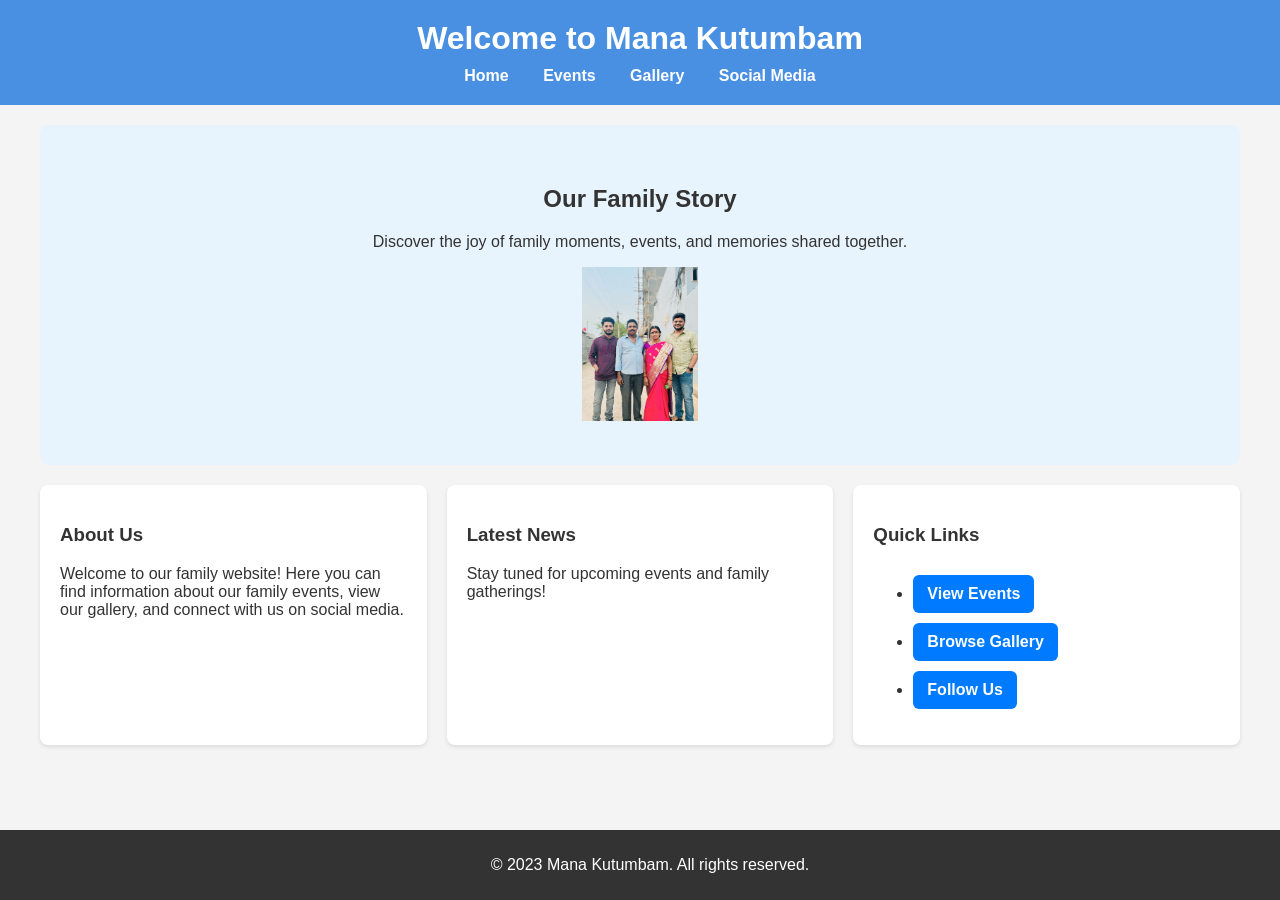
==== public/index.html @ e39eaea1 "added changes" ====
<!DOCTYPE html>
<html lang="en">
<head>
    <meta charset="UTF-8">
    <meta name="viewport" content="width=device-width, initial-scale=1.0">
    <title>Mana Kutumbam</title>
    <link rel="stylesheet" href="styles.css">
</head>
<body class="index-page">
    <header>
        <h1>Welcome to Mana Kutumbam</h1>
        <nav>
            <ul>
                <li><a href="index.html">Home</a></li>
                <li><a href="events.html">Events</a></li>
                <li><a href="gallery.html">Gallery</a></li>
                <li><a href="social.html">Social Media</a></li>
            </ul>
        </nav>
    </header>
    
    <main>
        <section class="hero">
            <h2>Our Family Story</h2>
            <p>Discover the joy of family moments, events, and memories shared together.</p>
            <img src="images/hero.jpg" alt="Family Hero Image" style="max-width: 10%; height: auto;">
        </section>
        
        <section class="cards">
            <div class="card">
                <h3>About Us</h3>
                <p>Welcome to our family website! Here you can find information about our family events, view our gallery, and connect with us on social media.</p>
            </div>
            <div class="card">
                <h3>Latest News</h3>
                <p>Stay tuned for upcoming events and family gatherings!</p>
            </div>
            <div class="card">
                <h3>Quick Links</h3>
                <ul>
                    <li><a href="events.html">View Events</a></li>
                    <li><a href="gallery.html">Browse Gallery</a></li>
                    <li><a href="social.html">Follow Us</a></li>
                </ul>
            </div>
        </section>
    </main>
    
    <footer>
        <p>&copy; 2023 Mana Kutumbam. All rights reserved.</p>
    </footer>
    
    <script src="js/script.js"></script>
</body>
</html>
---- public/styles.css ----
/* ================= GLOBAL ================= */
body {
    font-family: Arial, sans-serif;
    margin: 0;
    padding: 0;
    background-color: #f4f4f4;
    color: #333;
}

header {
    color: white;
    padding: 20px;
    text-align: center;
}

header h1 {
    margin: 0;
}

nav ul {
    list-style-type: none;
    padding: 0;
    margin: 10px 0 0 0;
}

nav ul li {
    display: inline;
    margin: 0 15px;
}

nav ul li a {
    color: white;
    text-decoration: none;
    font-weight: bold;
}

nav ul li a:hover {
    color: #ffd700;
}

main {
    padding: 20px;
    max-width: 1200px;
    margin: 0 auto;
    padding-bottom: 80px;
}

.hero {
    text-align: center;
    padding: 40px 20px;
    border-radius: 8px;
    margin-bottom: 20px;
}

/* ================= DEFAULT CARDS (ALL PAGES) ================= */
.cards {
    display: flex;
    flex-wrap: wrap;
    gap: 20px;
}

.card {
    background-color: white;
    padding: 20px;
    border-radius: 8px;
    box-shadow: 0 2px 4px rgba(0,0,0,0.1);
    flex: 1 1 300px;
    color: #333;
}

/* ================= GALLERY ONLY ================= */
body.gallery-page .cards {
    display: grid;
    grid-template-columns: repeat(auto-fill, minmax(250px, 1fr));
}

body.gallery-page .card {
    padding: 0;
    height: 250px;
    overflow: hidden;
    border-radius: 10px;
    cursor: pointer;
}

body.gallery-page .card img {
    width: 100%;
    height: 100%;
    object-fit: cover;
    transition: transform 0.3s ease;
}

body.gallery-page .card:hover img {
    transform: scale(1.05);
}

/* ================= BUTTON ================= */
.card a {
    display: inline-block;
    padding: 10px 14px;
    background: #007bff;
    color: white;
    border-radius: 6px;
    text-decoration: none;
    font-weight: bold;
    margin-top: 10px;
}

.card a:hover {
    background: #0056b3;
}

/* ================= FOOTER ================= */
footer {
    color: white;
    text-align: center;
    padding: 10px;
    position: fixed;
    width: 100%;
    bottom: 0;
}

/* ================= PAGE COLORS ================= */
body.index-page header { background-color: #4a90e2; }
body.index-page .hero { background-color: #e8f4fd; }
body.index-page footer { background-color: #333; }

body.events-page header { background-color: #28a745; }
body.events-page .hero { background-color: #d4edda; }
body.events-page footer { background-color: #155724; }

body.gallery-page header { background-color: #6f42c1; }
body.gallery-page .hero { background-color: #e2d9f3; }
body.gallery-page footer { background-color: #4c2882; }

body.social-page header { background-color: #fd7e14; }
body.social-page .hero { background-color: #ffeaa7; }
body.social-page footer { background-color: #d9534f; }

/* ================= EVENT LIST ================= */
#event-list {
    list-style-type: none;
    padding: 0;
}

#event-list li {
    padding: 10px 0;
    border-bottom: 1px solid #eee;
    display: flex;
    justify-content: space-between;
}

#event-list li button {
    background: #dc3545;
    color: white;
    border: none;
    padding: 5px 10px;
    border-radius: 4px;
}

/* ================= FORM ================= */
.add-event-form label {
    display: block;
    margin-top: 10px;
    font-weight: bold;
}

.add-event-form input,
.add-event-form textarea {
    width: 100%;
    padding: 8px;
    margin-bottom: 10px;
}

.add-event-form button {
    background: #28a745;
    color: white;
    padding: 10px;
    width: 100%;
    border: none;
}

/* ================= MODAL (EVENT) ================= */
.modal {
    display: none;
    position: fixed;
    z-index: 1;
    left: 0;
    top: 0;
    width: 100%;
    height: 100%;
    background-color: rgba(0,0,0,0.4);
}

.modal-content {
    background-color: #fff;
    margin: 15% auto;
    padding: 20px;
    width: 80%;
    max-width: 500px;
    border-radius: 8px;
}

.close {
    float: right;
    font-size: 28px;
    cursor: pointer;
}

/* ================= IMAGE MODAL ================= */
.image-modal {
    display: none;
    position: fixed;
    z-index: 999;
    top: 0;
    left: 0;
    width: 100%;
    height: 100%;
    background-color: rgba(0,0,0,0.95);
}

.image-modal img {
    display: block;
    margin: auto;
    max-width: 90%;
    max-height: 85%;
    margin-top: 40px;
    border-radius: 10px;
}

.close-btn {
    position: absolute;
    top: 20px;
    right: 40px;
    color: white;
    font-size: 40px;
    cursor: pointer;
}

/* ================= RESPONSIVE ================= */
@media (max-width: 768px) {
    nav ul li {
        display: block;
        margin: 5px 0;
    }
}
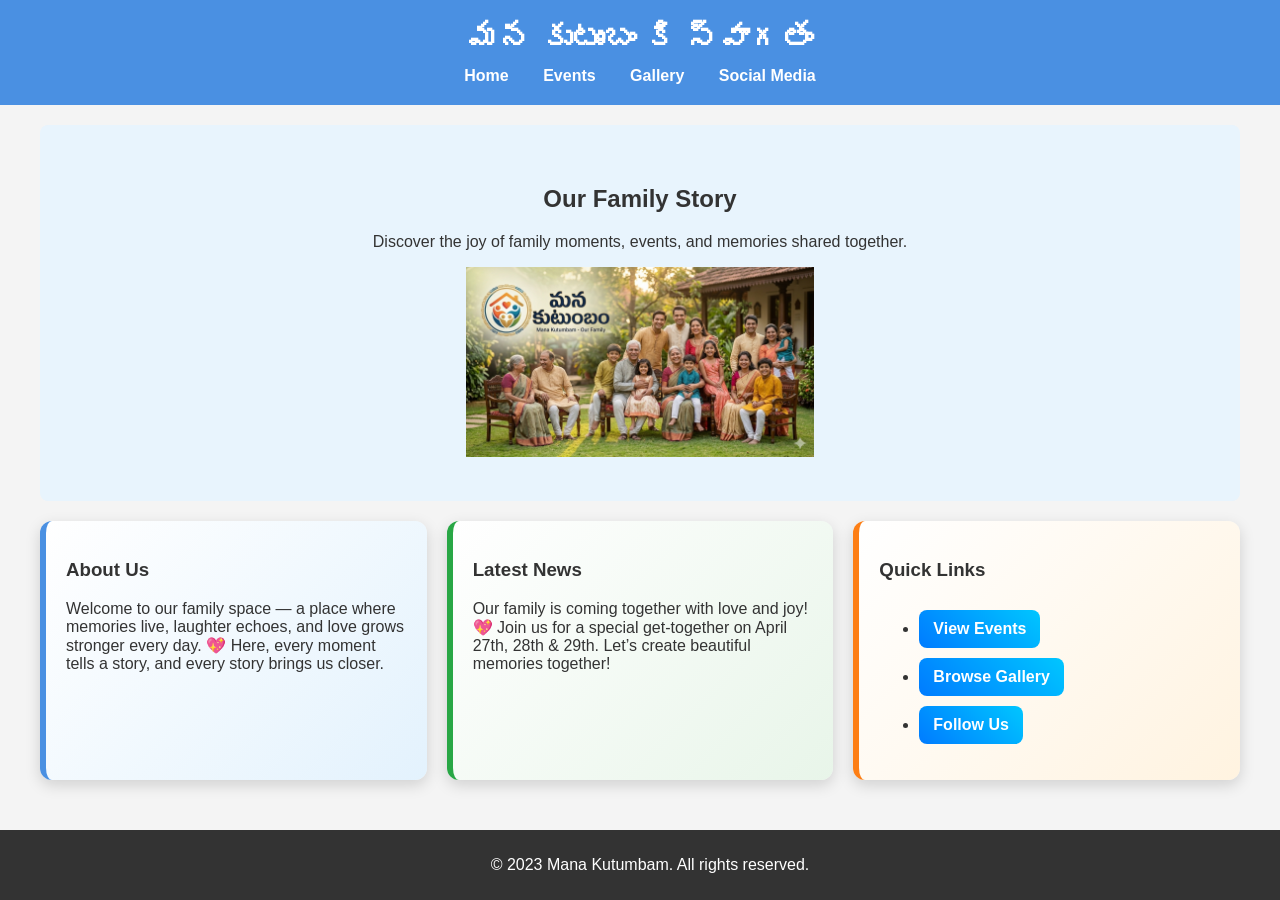
==== commit 8881d335: "added changes" ====
--- a/public/index.html
+++ b/public/index.html
@@ -8,7 +8,7 @@
 </head>
 <body class="index-page">
     <header>
-        <h1>Welcome to Mana Kutumbam</h1>
+        <h1>మన కుటుంబం కి స్వాగతం</h1>
         <nav>
             <ul>
                 <li><a href="index.html">Home</a></li>
@@ -23,17 +23,17 @@
         <section class="hero">
             <h2>Our Family Story</h2>
             <p>Discover the joy of family moments, events, and memories shared together.</p>
-            <img src="images/hero.jpg" alt="Family Hero Image" style="max-width: 10%; height: auto;">
+            <img src="images/hero.jpg" alt="Family Hero Image" style="max-width: 30%; height: 50%;">
         </section>
         
         <section class="cards">
             <div class="card">
                 <h3>About Us</h3>
-                <p>Welcome to our family website! Here you can find information about our family events, view our gallery, and connect with us on social media.</p>
+                <p>Welcome to our family space — a place where memories live, laughter echoes, and love grows stronger every day. 💖 Here, every moment tells a story, and every story brings us closer.</p>
             </div>
             <div class="card">
                 <h3>Latest News</h3>
-                <p>Stay tuned for upcoming events and family gatherings!</p>
+                <p>Our family is coming together with love and joy! 💖 Join us for a special get-together on April 27th, 28th & 29th. Let’s create beautiful memories together!</p>
             </div>
             <div class="card">
                 <h3>Quick Links</h3>
--- a/public/styles.css
+++ b/public/styles.css
@@ -52,7 +52,7 @@
     margin-bottom: 20px;
 }
 
-/* ================= DEFAULT CARDS (ALL PAGES) ================= */
+/* ================= DEFAULT CARDS ================= */
 .cards {
     display: flex;
     flex-wrap: wrap;
@@ -62,13 +62,17 @@
 .card {
     background-color: white;
     padding: 20px;
-    border-radius: 8px;
-    box-shadow: 0 2px 4px rgba(0,0,0,0.1);
+    border-radius: 12px;
+    box-shadow: 0 5px 15px rgba(0,0,0,0.15);
     flex: 1 1 300px;
-    color: #333;
-}
-
-/* ================= GALLERY ONLY ================= */
+    transition: 0.3s;
+}
+
+.card:hover {
+    transform: translateY(-5px);
+}
+
+/* ================= GALLERY ================= */
 body.gallery-page .cards {
     display: grid;
     grid-template-columns: repeat(auto-fill, minmax(250px, 1fr));
@@ -76,38 +80,86 @@
 
 body.gallery-page .card {
     padding: 0;
-    height: 250px;
+    border-radius: 12px;
     overflow: hidden;
-    border-radius: 10px;
     cursor: pointer;
 }
 
+/* Image size */
 body.gallery-page .card img {
     width: 100%;
-    height: 100%;
+    height: 200px;
     object-fit: cover;
-    transition: transform 0.3s ease;
-}
-
-body.gallery-page .card:hover img {
-    transform: scale(1.05);
+}
+
+/* 🔥 GLASS STYLE IMAGE TITLE */
+.image-title {
+    text-align: center;
+    padding: 10px;
+    font-weight: bold;
+    font-size: 14px;
+    color: white !important;
+    background: linear-gradient(45deg, #6f42c1, #8e5cff) !important;
+}
+
+/* ================= INDEX COLORS ================= */
+body.index-page .card:nth-child(1) {
+    background: linear-gradient(135deg, #ffffff, #e3f2fd);
+    border-left: 6px solid #4a90e2;
+}
+
+body.index-page .card:nth-child(2) {
+    background: linear-gradient(135deg, #ffffff, #e8f5e9);
+    border-left: 6px solid #28a745;
+}
+
+body.index-page .card:nth-child(3) {
+    background: linear-gradient(135deg, #ffffff, #fff3e0);
+    border-left: 6px solid #fd7e14;
 }
 
 /* ================= BUTTON ================= */
 .card a {
     display: inline-block;
     padding: 10px 14px;
-    background: #007bff;
-    color: white;
-    border-radius: 6px;
+    background: linear-gradient(45deg, #007bff, #00c6ff);
+    color: white;
+    border-radius: 8px;
     text-decoration: none;
     font-weight: bold;
     margin-top: 10px;
+    transition: 0.3s;
 }
 
 .card a:hover {
-    background: #0056b3;
-}
+    transform: scale(1.05);
+}
+
+/* ================= SOCIAL PAGE ================= */
+body.social-page .card {
+    text-align: center;
+    padding: 30px;
+}
+
+.social-card a {
+    display: inline-flex;
+    align-items: center;
+    gap: 10px;
+    padding: 12px 18px;
+    border-radius: 8px;
+    color: white;
+    font-weight: bold;
+    text-decoration: none;
+}
+
+.social-card img {
+    width: 24px;
+    height: 24px;
+}
+
+.facebook a { background: #1877f2; }
+.instagram a { background: linear-gradient(45deg, #f09433, #dc2743, #bc1888); }
+.whatsapp a { background: #25d366; }
 
 /* ================= FOOTER ================= */
 footer {
@@ -138,7 +190,7 @@
 
 /* ================= EVENT LIST ================= */
 #event-list {
-    list-style-type: none;
+    list-style: none;
     padding: 0;
 }
 
@@ -161,7 +213,6 @@
 .add-event-form label {
     display: block;
     margin-top: 10px;
-    font-weight: bold;
 }
 
 .add-event-form input,
@@ -171,32 +222,30 @@
     margin-bottom: 10px;
 }
 
-.add-event-form button {
-    background: #28a745;
-    color: white;
-    padding: 10px;
-    width: 100%;
-    border: none;
-}
-
-/* ================= MODAL (EVENT) ================= */
+/* ================= EVENT MODAL ================= */
 .modal {
     display: none;
     position: fixed;
-    z-index: 1;
-    left: 0;
-    top: 0;
+    z-index: 1000;
     width: 100%;
     height: 100%;
-    background-color: rgba(0,0,0,0.4);
+    overflow-y: auto;
+    background-color: rgba(0,0,0,0.6);
 }
 
 .modal-content {
     background-color: #fff;
-    margin: 15% auto;
-    padding: 20px;
-    width: 80%;
-    max-width: 500px;
+    margin: 50px auto;
+    padding: 20px;
+    width: 90%;
+    max-width: 600px;
+    border-radius: 10px;
+}
+
+#modal-image {
+    width: 100%;
+    max-height: 400px;
+    object-fit: cover;
     border-radius: 8px;
 }
 
@@ -210,21 +259,17 @@
 .image-modal {
     display: none;
     position: fixed;
-    z-index: 999;
-    top: 0;
-    left: 0;
     width: 100%;
     height: 100%;
-    background-color: rgba(0,0,0,0.95);
+    background: rgba(0,0,0,0.95);
 }
 
 .image-modal img {
-    display: block;
-    margin: auto;
     max-width: 90%;
     max-height: 85%;
+    margin: auto;
+    display: block;
     margin-top: 40px;
-    border-radius: 10px;
 }
 
 .close-btn {
